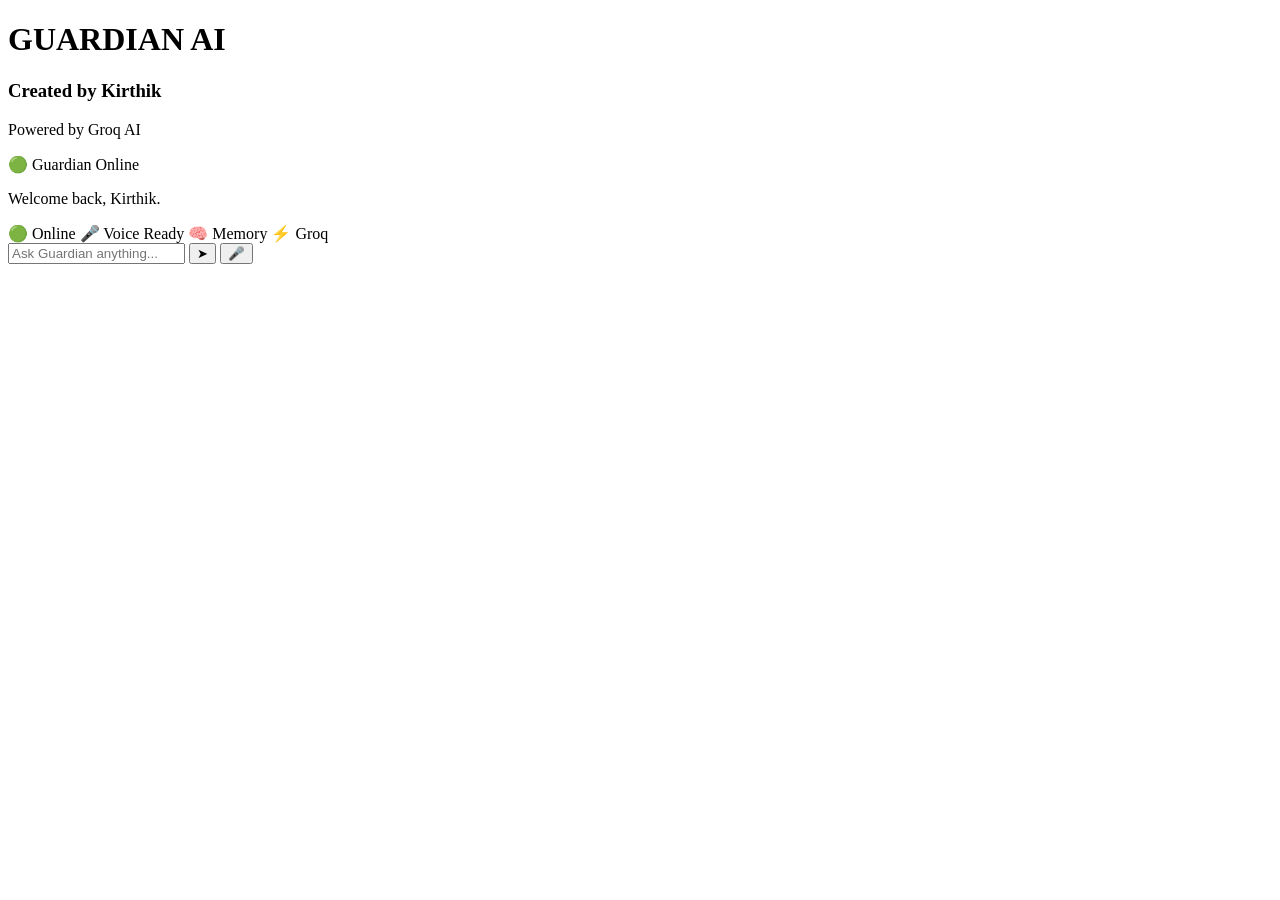
==== templates/index.html @ 9ddf9064 "Rename index.html to index.html" ====
<!DOCTYPE html>
<html>
<head>
    <title>Guardian AI</title>
    <link rel="stylesheet" href="{{ url_for('static', filename='style.css') }}">
</head>

<body>
<div class="container">
    <div class="header">
<div class="orb"></div>

<h1>GUARDIAN AI</h1>

<h3>Created by Kirthik</h3>

<p class="powered">Powered by Groq AI</p>

<p id="status">🟢 Guardian Online</p>

<p class="welcome">Welcome back, Kirthik.</p>

<div class="status-bar">

<span class="badge">🟢 Online</span>

<span class="badge">🎤 Voice Ready</span>

<span class="badge">🧠 Memory</span>

<span class="badge">⚡ Groq</span>

</div>

<div class="input-area">

<input
type="text"
id="message"
placeholder="Ask Guardian anything...">

<button id="sendBtn" onclick="sendMessage()">➤</button>

<button onclick="startListening()">🎤</button>

</div>
<div id="chat"></div>


<script>
let isThinking = false;
function sendMessage() {
    if (isThinking) return;

    isThinking = true;
     
    let message = document.getElementById("message").value;
    let sendBtn = document.getElementById("sendBtn");
    sendBtn.disabled = true;
    sendBtn.innerText = "Thinking...";
    
    document.getElementById("status").innerHTML =
    "🟡 Guardian Thinking...";
    
    let chat = document.getElementById("chat");
    chat.innerHTML += `
   <div class="bot-message" id="thinking">
   <span>🤖 Guardian is thinking...</span>
   </div>
   `;

    chat.scrollTo({
        top: chat.scrollHeight,
        behavior: "smooth"
    });

    fetch("/chat", {
        method: "POST",
        headers: {
            "Content-Type": "application/json"
        },
        body: JSON.stringify({
            message: message
        })
    })

    .then(response => response.json())

    .then(data => {
        document.getElementById("thinking").remove();
        let chat = document.getElementById("chat");

        chat.innerHTML += `
          <div class="user-message">
             <span>You: ${message}</span>
          </div>

          <div class="bot-message">
              <span>Guardian: ${data.reply}</span>
        </div>
        `;

         speak(data.reply);
        document.getElementById("status").innerHTML =
        "🔊 Guardian Speaking...";
         document.getElementById("message").value = "";
        document.getElementById("status").innerHTML =
        "🟢 Guardian Online";
        sendBtn.disabled = false;
        sendBtn.innerText = "Send";
        isThinking = false;
         chat.scrollTop = chat.scrollHeight
        })
        .catch(error => console.log(error));
        }
document.getElementById("message").onkeypress = function(event) {
    if (event.key === "Enter") {
        event.preventDefault();
        sendMessage();
    }
};
function speak(text) {
    window.speechSynthesis.cancel();
    let speech = new SpeechSynthesisUtterance(text);
    speech.lang = "en-US";
    speech.rate = 1;
    speech.pitch = 1;
    speech.volume = 1;
    window.speechSynthesis.speak(speech);
}
function startListening() {
    const recognition = new(window.SpeechRecognition || window.webkitSpeechRecognition)();
    recognition.lang = "en-US";
    recognition.start();
    recognition.onresult = function(event) {
         document.getElementById("message").value =
         event.results[0][0].transcript;
         sendMessage();
    };
}
            

</script>
</div>
</body>
</html>
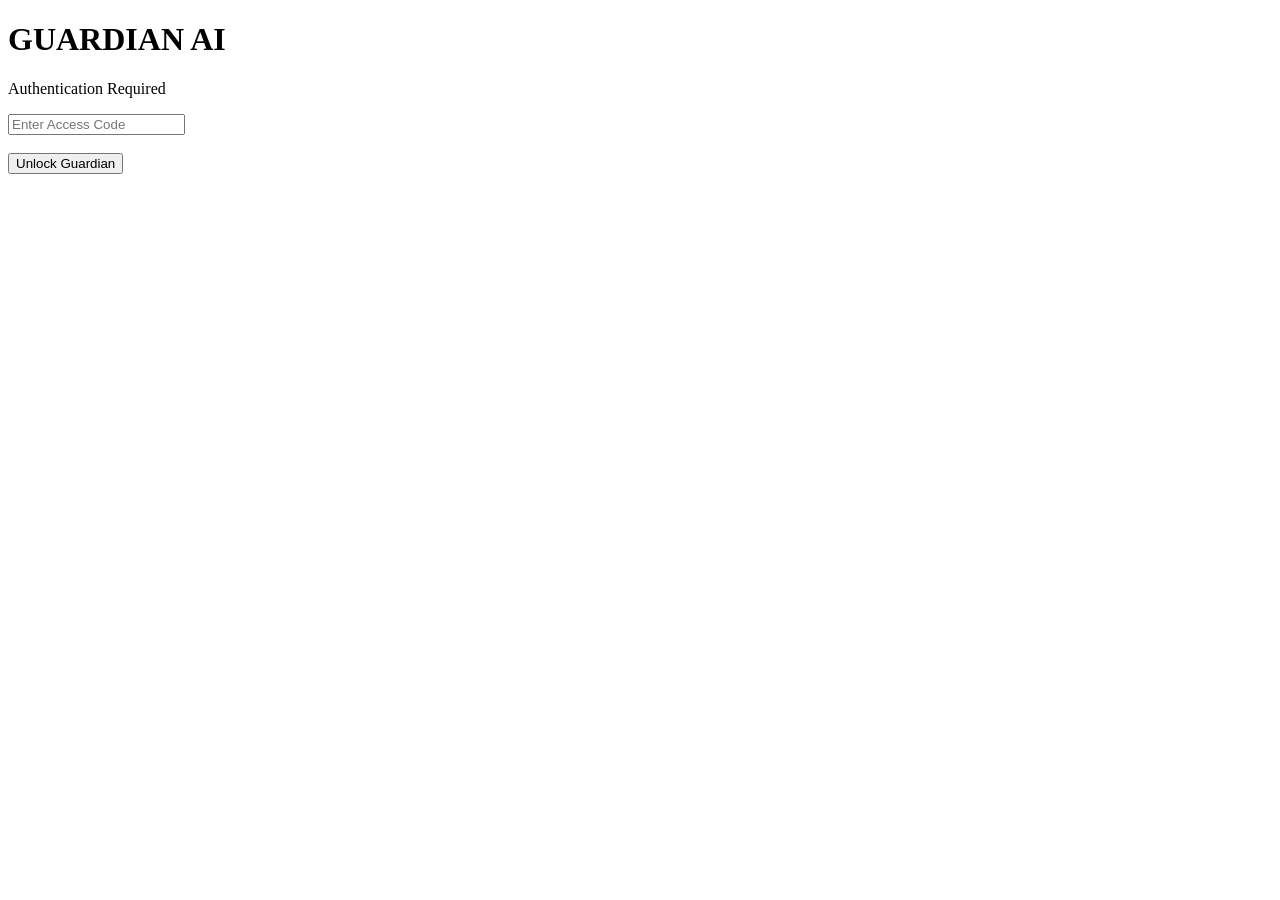
==== commit 0d04a492: "Added typing animation,improved UI,orb animation and voice improvements" ====
--- a/templates/index.html
+++ b/templates/index.html
@@ -6,73 +6,95 @@
 </head>
 
 <body>
-<div class="container">
+
+<div id="loginScreen">
+
+    <h1>GUARDIAN AI</h1>
+
+    <p>Authentication Required</p>
+
+    <input
+        type="password"
+        id="password"
+        placeholder="Enter Access Code">
+
+    <br><br>
+
+    <button onclick="authenticate()">
+        Unlock Guardian
+    </button>
+
+</div>
+
+<div class="container" id="mainApp" style="display:none;">
+
+    <div class="background-effects">
+        <div class="grid"></div>
+        <div class="scanline"></div>
+    </div>
+
     <div class="header">
-<div class="orb"></div>
-
-<h1>GUARDIAN AI</h1>
-
-<h3>Created by Kirthik</h3>
-
-<p class="powered">Powered by Groq AI</p>
-
-<p id="status">🟢 Guardian Online</p>
-
-<p class="welcome">Welcome back, Kirthik.</p>
-
-<div class="status-bar">
-
-<span class="badge">🟢 Online</span>
-
-<span class="badge">🎤 Voice Ready</span>
-
-<span class="badge">🧠 Memory</span>
-
-<span class="badge">⚡ Groq</span>
+        <div class="orb"></div>
+
+        <h1>GUARDIAN AI</h1>
+
+        <h3>Created by Kirthik</h3>
+
+        <p class="powered">Powered by Groq AI</p>
+
+        <p id="status">🟢 Guardian Online</p>
+
+        <p class="welcome">Welcome back, Kirthik.</p>
+
+        <div class="status-bar">
+            <span class="badge">🟢 Online</span>
+            <span class="badge">🎤 Voice Ready</span>
+            <span class="badge">🧠 Memory</span>
+            <span class="badge">⚡ Groq</span>
+        </div>
+
+        <div class="input-area">
+
+            <input
+                type="text"
+                id="message"
+                placeholder="Ask Guardian anything...">
+
+            <button id="sendBtn" onclick="sendMessage()">➤</button>
+
+            <button onclick="startListening()">🎤</button>
+
+        </div>
+
+        <div id="chat"></div>
+
+    </div>
 
 </div>
 
-<div class="input-area">
-
-<input
-type="text"
-id="message"
-placeholder="Ask Guardian anything...">
-
-<button id="sendBtn" onclick="sendMessage()">➤</button>
-
-<button onclick="startListening()">🎤</button>
-
-</div>
-<div id="chat"></div>
-
-
 <script>
+
 let isThinking = false;
+
 function sendMessage() {
+
     if (isThinking) return;
 
+    let message = document.getElementById("message").value.trim();
+
+    if (message === "") return;
+
     isThinking = true;
-     
-    let message = document.getElementById("message").value;
+
     let sendBtn = document.getElementById("sendBtn");
+    let chat = document.getElementById("chat");
+    let orb = document.querySelector(".orb");
+
     sendBtn.disabled = true;
     sendBtn.innerText = "Thinking...";
-    
-    document.getElementById("status").innerHTML =
-    "🟡 Guardian Thinking...";
-    
-    let chat = document.getElementById("chat");
-    chat.innerHTML += `
-   <div class="bot-message" id="thinking">
-   <span>🤖 Guardian is thinking...</span>
-   </div>
-   `;
-
-    chat.scrollTo({
-        top: chat.scrollHeight,
-        behavior: "smooth"
-    });
+
+    document.getElementById("status").innerHTML = "🟡 Guardian Thinking...";
+    orb.classList.add("thinking");
 
     fetch("/chat", {
         method: "POST",
@@ -87,60 +109,165 @@
     .then(response => response.json())
 
     .then(data => {
-        document.getElementById("thinking").remove();
-        let chat = document.getElementById("chat");
 
         chat.innerHTML += `
-          <div class="user-message">
-             <span>You: ${message}</span>
-          </div>
-
-          <div class="bot-message">
-              <span>Guardian: ${data.reply}</span>
-        </div>
+            <div class="user-message">
+                <strong>👤 You</strong><br>
+                <span>${message}</span>
+            </div>
+
+            <div class="bot-message">
+                <strong>🤖 Guardian</strong><br>
+                <span id="botReply"></span>
+            </div>
         `;
 
-         speak(data.reply);
-        document.getElementById("status").innerHTML =
-        "🔊 Guardian Speaking...";
-         document.getElementById("message").value = "";
-        document.getElementById("status").innerHTML =
-        "🟢 Guardian Online";
+        scrollChat();
+
+        orb.classList.remove("thinking");
+        orb.classList.add("speaking");
+
+        document.getElementById("status").innerHTML = "🔊 Guardian Speaking...";
+
+        typeReply(data.reply);
+
+        document.getElementById("message").value = "";
+
         sendBtn.disabled = false;
-        sendBtn.innerText = "Send";
+        sendBtn.innerText = "➤";
         isThinking = false;
-         chat.scrollTop = chat.scrollHeight
-        })
-        .catch(error => console.log(error));
+
+    })
+
+    .catch(error => {
+
+        console.log(error);
+
+        orb.classList.remove("thinking");
+
+        document.getElementById("status").innerHTML = "🔴 Error";
+
+        sendBtn.disabled = false;
+        sendBtn.innerText = "➤";
+
+        isThinking = false;
+
+    });
+
+}
+document.getElementById("message").addEventListener("keypress",function(e){
+
+    if(e.key==="Enter"){
+
+        e.preventDefault();
+
+        sendMessage();
+
+    }
+
+});
+
+function speak(text){
+
+    window.speechSynthesis.cancel();
+
+    let speech=new SpeechSynthesisUtterance(text);
+
+    speech.lang="en-US";
+
+    speech.rate=1;
+
+    speech.pitch=1;
+
+    speech.volume=1;
+
+    window.speechSynthesis.speak(speech);
+
+}
+
+function startListening(){
+
+    const recognition=new(window.SpeechRecognition||window.webkitSpeechRecognition)();
+
+    recognition.lang="en-US";
+
+    recognition.start();
+
+    recognition.onresult=function(event){
+
+        document.getElementById("message").value=
+        event.results[0][0].transcript;
+
+        sendMessage();
+
+    };
+
+}
+
+function typeReply(text) {
+
+    let replyBox = document.getElementById("botReply");
+
+    let index = 0;
+
+    let typing = setInterval(() => {
+
+        replyBox.innerHTML = text.substring(0, index + 1) + "<span class='cursor'>|</span>";
+
+        index++;
+
+        scrollChat();
+
+        if(index >= text.length){
+
+            clearInterval(typing);
+
+            replyBox.innerHTML = text;
+
+            speak(text);
+
         }
-document.getElementById("message").onkeypress = function(event) {
-    if (event.key === "Enter") {
-        event.preventDefault();
-        sendMessage();
+
+    },25);
+
+}
+
+function scrollChat(){
+
+    let chat=document.getElementById("chat");
+
+    chat.scrollTo({
+
+        top:chat.scrollHeight,
+
+        behavior:"smooth"
+
+    });
+
+}
+
+function authenticate(){
+
+    let password =
+    document.getElementById("password").value;
+
+    if(password==="231109"){
+
+        document.getElementById("loginScreen").style.display="none";
+
+        document.getElementById("mainApp").style.display="block";
+
     }
-};
-function speak(text) {
-    window.speechSynthesis.cancel();
-    let speech = new SpeechSynthesisUtterance(text);
-    speech.lang = "en-US";
-    speech.rate = 1;
-    speech.pitch = 1;
-    speech.volume = 1;
-    window.speechSynthesis.speak(speech);
-}
-function startListening() {
-    const recognition = new(window.SpeechRecognition || window.webkitSpeechRecognition)();
-    recognition.lang = "en-US";
-    recognition.start();
-    recognition.onresult = function(event) {
-         document.getElementById("message").value =
-         event.results[0][0].transcript;
-         sendMessage();
-    };
-}
-            
+
+    else{
+
+        alert("Wrong Access Code");
+
+    }
+
+}
 
 </script>
-</div>
+
 </body>
 </html>
